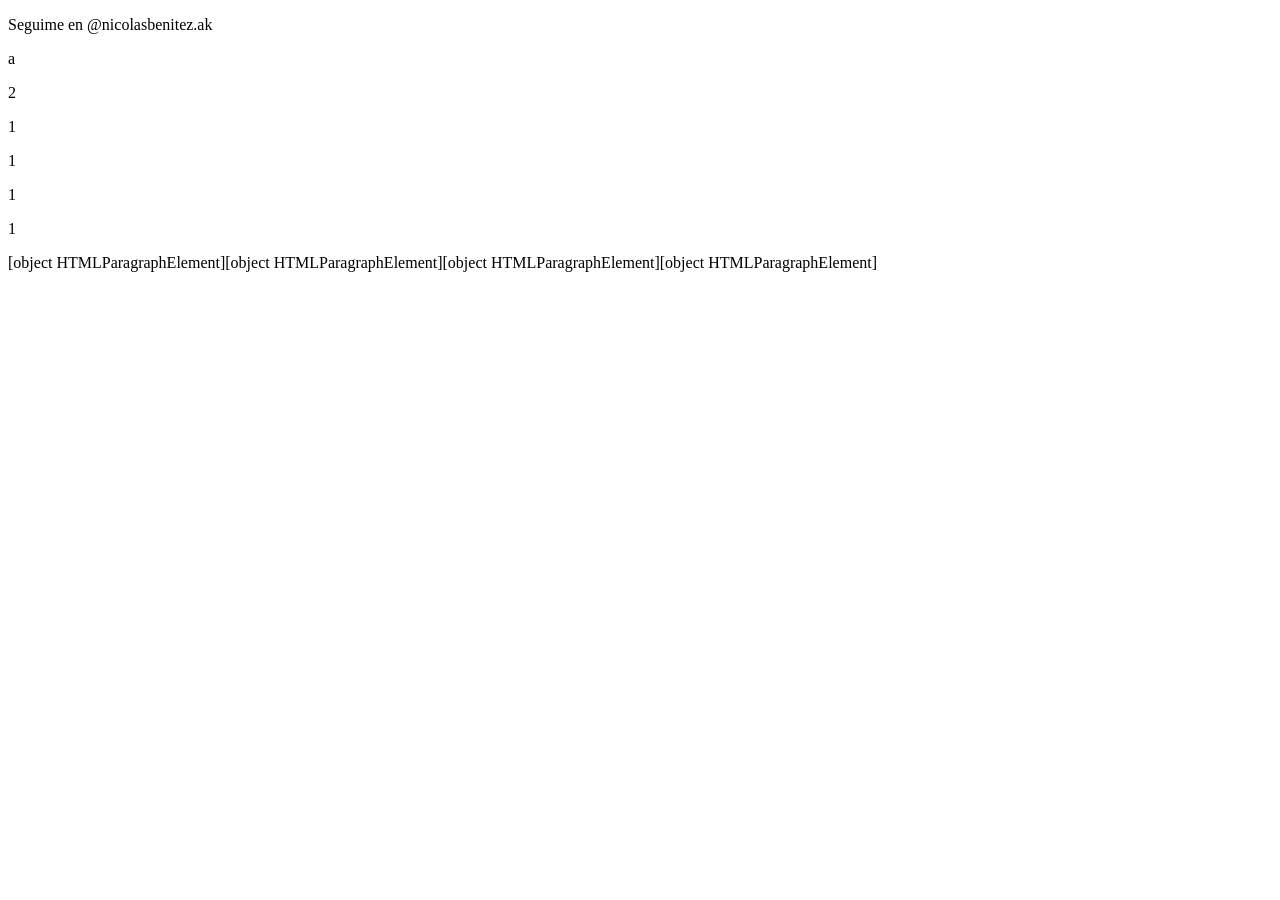
==== DOM/index.html @ ed8e6d56 "8:00:00" ====
<!DOCTYPE html>
<html lang="es">
<head>
    <meta charset="UTF-8">
    <meta name="viewport" content="width=device-width, initial-scale=1.0">
    <title>DOM</title>
</head>
<body>
    <p id="parrafo">Seguime en @nicolasbenitez.ak</p>
    <p id="argentina">a</p>
    <p class="francia">2</p>
    <p class="argentina">1</p>
    <p class="argentina">1</p>
    <p class="argentina">1</p>
    <p class="argentina">1</p>
    <script src="codigo.js"></script>
</body>
</html>
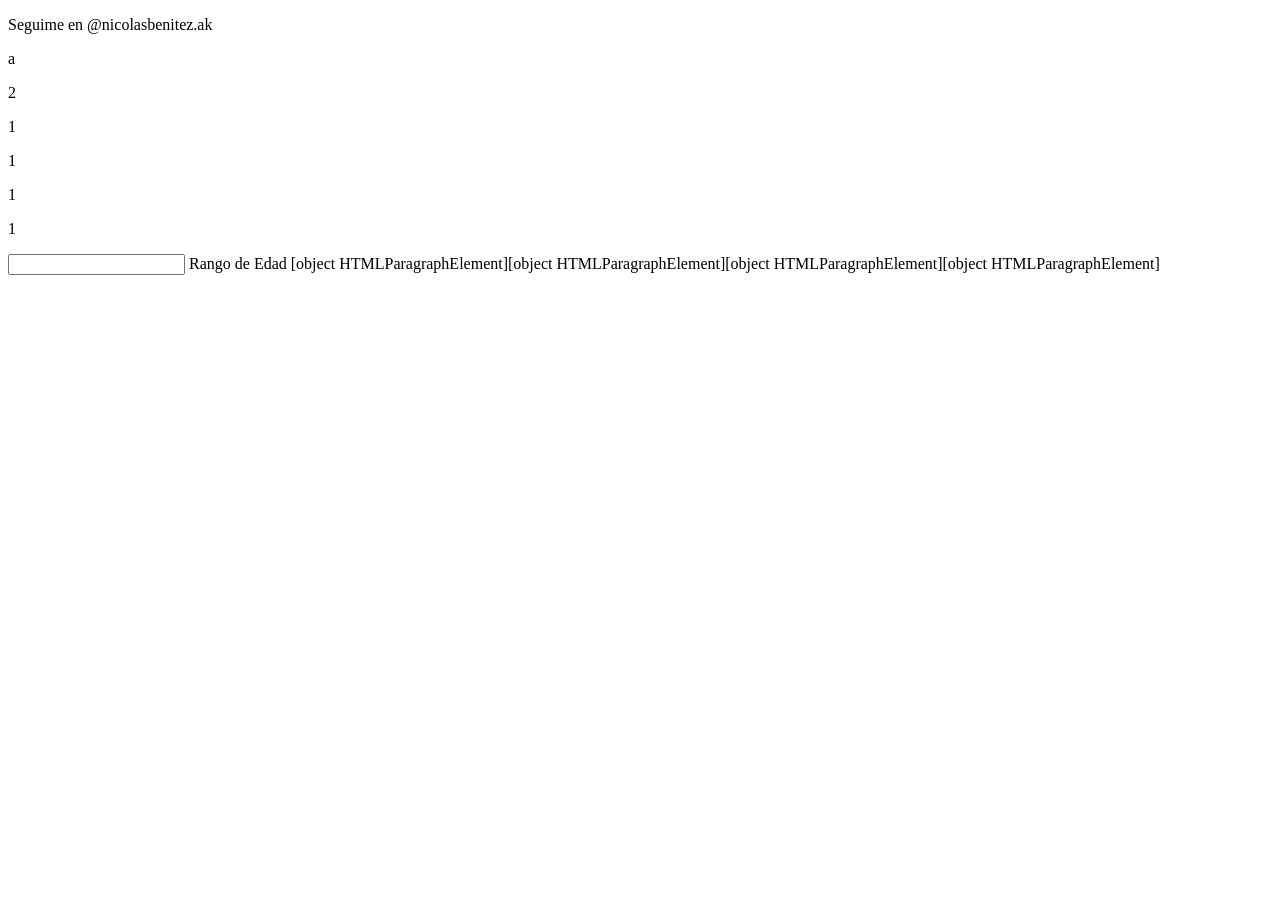
==== commit a51c43d0: "8:03:32" ====
--- a/DOM/index.html
+++ b/DOM/index.html
@@ -13,6 +13,10 @@
     <p class="argentina">1</p>
     <p class="argentina">1</p>
     <p class="argentina">1</p>
+
+    <input type="text" class="rangoEtario">
+    <label for="">Rango de Edad</label>
+
     <script src="codigo.js"></script>
 </body>
 </html>
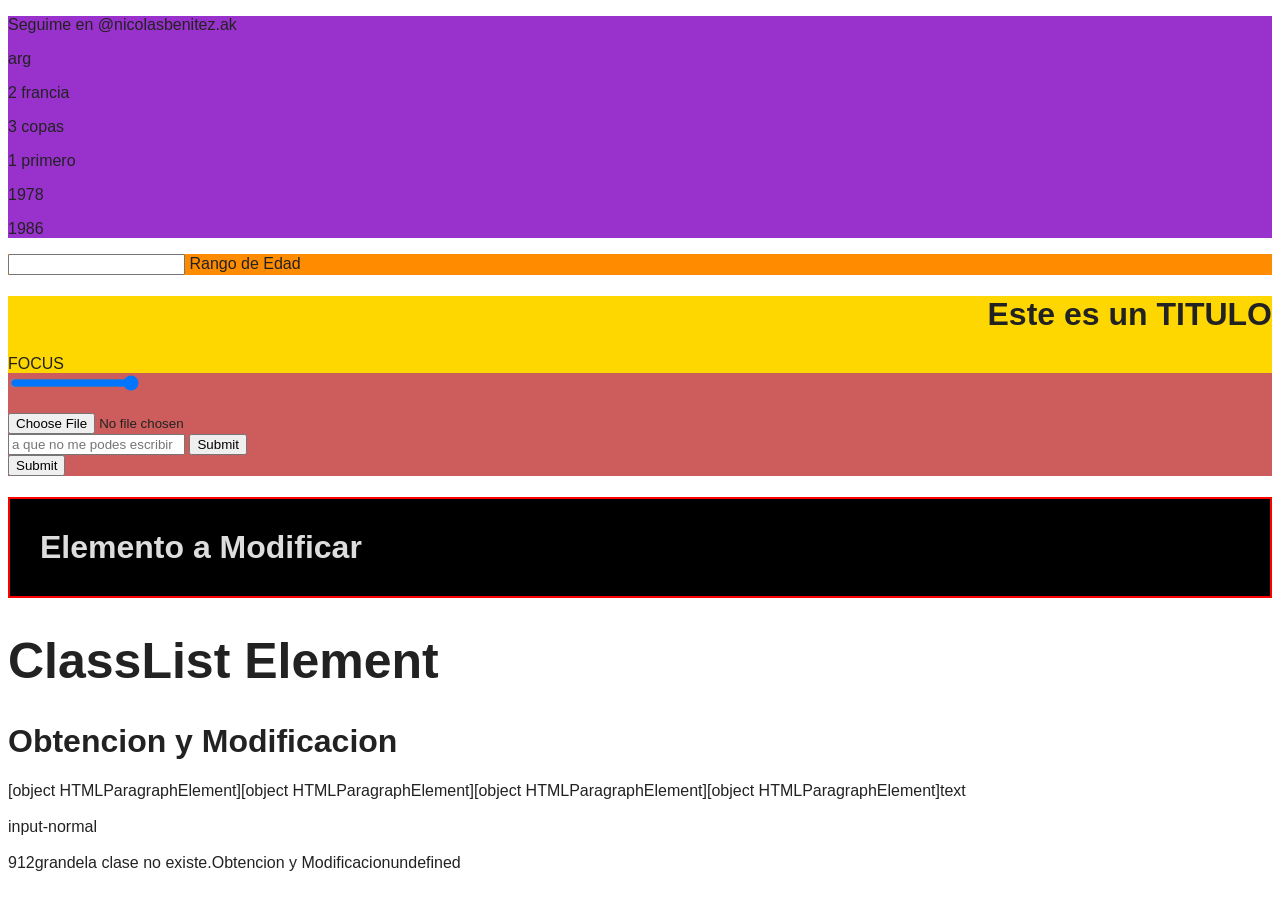
==== commit cd344a09: "08:46:30" ====
--- a/DOM/index.html
+++ b/DOM/index.html
@@ -3,20 +3,48 @@
 <head>
     <meta charset="UTF-8">
     <meta name="viewport" content="width=device-width, initial-scale=1.0">
+    <link rel="stylesheet" href="style.css">
     <title>DOM</title>
 </head>
 <body>
-    <p id="parrafo">Seguime en @nicolasbenitez.ak</p>
-    <p id="argentina">a</p>
-    <p class="francia">2</p>
-    <p class="argentina">1</p>
-    <p class="argentina">1</p>
-    <p class="argentina">1</p>
-    <p class="argentina">1</p>
+    <!--DOCUMENT JS-->
+    <div class="document-style">
+        <p id="parrafo">Seguime en @nicolasbenitez.ak</p>
+        <p id="argentina">arg</p>
+        <p class="francia">2 francia</p>
+        <p class="argentina">3 copas</p>
+        <p class="argentina">1 primero</p>
+        <p class="argentina">1978</p>
+        <p class="argentina">1986</p>
+    </div>
+    <!--Definir, obtener y Eliminar JS-->
+    <div class="doe-style">
+        <input type="text" class="rangoEtario">
+        <label for="">Rango de Edad</label>
+    </div>
+    <!--Atributos Globales-->
+    <div class="global-style">
+        <h1 class="titulo" hidden="" title="titulo normal">Este es un TITULO</h1>
+        <a class="link" tabindex="0">FOCUS</a>
+    </div>
+    <!--Aributos Inputs-->
+    <div class="input-style">
+        <input type="text" class="input-normal" value="912"><br><br>
+        <input type="file" class="input-file">
+    <form id="formulario">
+        <input type="text" name="" class="input-form" placeholder="hola">
+        <input type="submit" name="">
+    </form>
+    <input type="submit" form="formulario">
+    </div>
+    <!--Atributo Style-->
+    <h1 class="tituloh1">Elemento a Modificar</h1>
 
-    <input type="text" class="rangoEtario">
-    <label for="">Rango de Edad</label>
+    <!--Clases, classlist y metodos-->
+    <h1 class="titulo-cl rm">ClassList Element</h1>
 
+    <!--Obtencion y Modificacion-->
+    <h1 class="Obte">Obtencion y Modificacion</h1>
     <script src="codigo.js"></script>
 </body>
 </html>
--- a/DOM/style.css
+++ b/DOM/style.css
@@ -0,0 +1,28 @@
+body {
+    color: #222;
+    font-family: sans-serif;
+}
+
+.document-style{
+    background-color: darkorchid;
+}
+
+.doe-style{
+    background-color: darkorange;
+}
+
+.global-style{
+    background-color: gold;
+}
+
+.input-style{
+    background-color: indianred;
+}
+
+.grande {
+    font-size: 50px;
+}
+
+.rm {
+    background-color: red;
+}
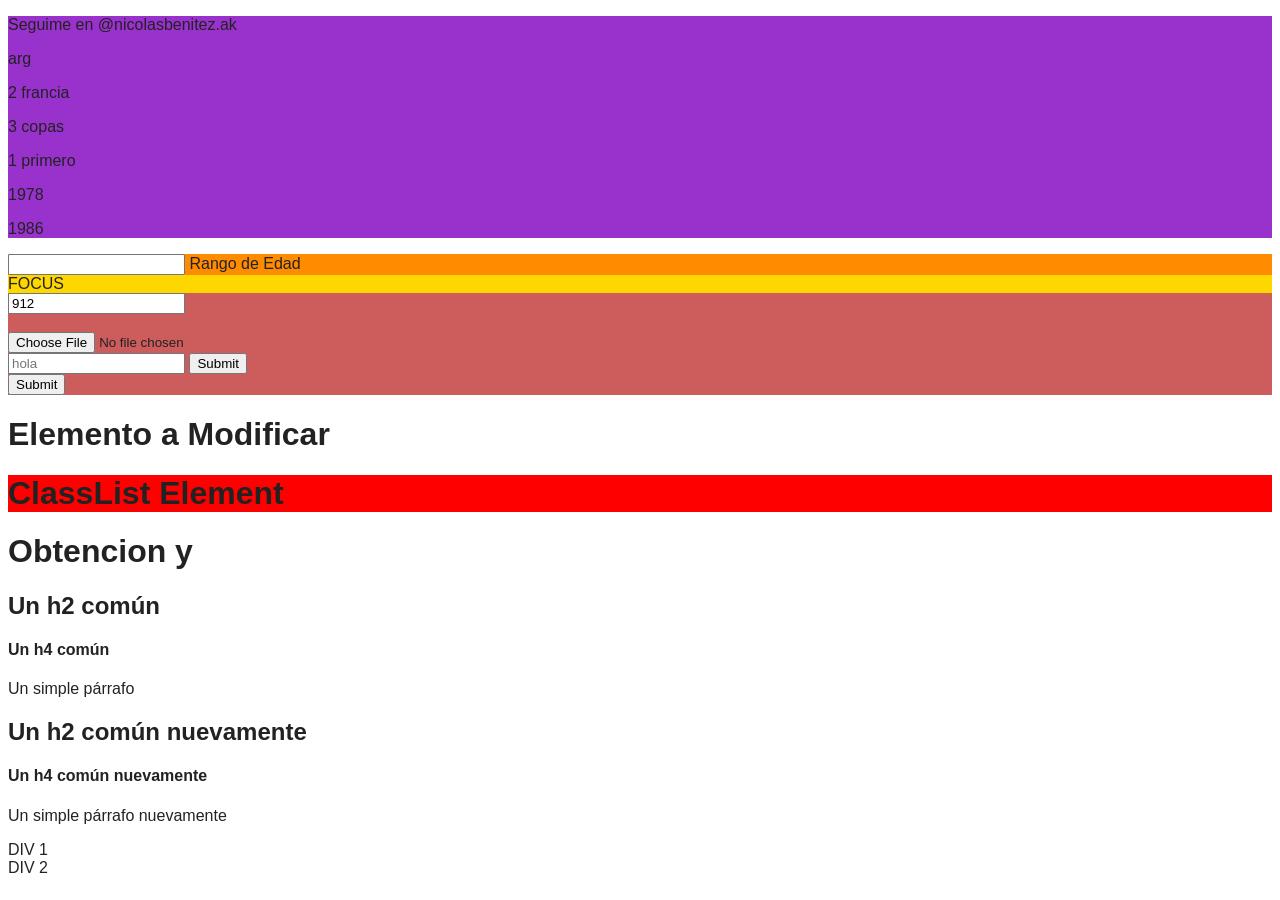
==== commit 859a074f: "10:00:41 Finalizado." ====
--- a/DOM/index.html
+++ b/DOM/index.html
@@ -44,7 +44,32 @@
     <h1 class="titulo-cl rm">ClassList Element</h1>
 
     <!--Obtencion y Modificacion-->
-    <h1 class="Obte">Obtencion y Modificacion</h1>
+    <h1 class="Obte">Obtencion y <b style="visibility: hidden;">Modificacion</b></h1>
+
+    <!--Creacion de Elementos-->
+    <div class="contenedor"></div>
+    
+    <!--Obtencion y Modificacion childs-->
+    <div class="contenedor2">
+        <h2>Un h2 común</h2>
+        <h4>Un h4 común</h4>
+        <p>Un simple párrafo</p>
+    </div>
+    
+    <!--Metodos de Childs, Propiedades Parents y Siblings -->
+    <div class="contenedor3">
+        <h2 class="h2">Un h2 común nuevamente</h2>
+        <h4 class="h4">Un h4 común nuevamente</h4>
+        <p class="parrafo">Un simple párrafo nuevamente</p>
+    </div>
+
+    <!--Nodos - Extra-->
+    <div class="div">DIV 1
+        <div class="div">DIV 2
+            <div class="div-3"></div>
+        </div>
+    </div>
+
     <script src="codigo.js"></script>
 </body>
 </html>
